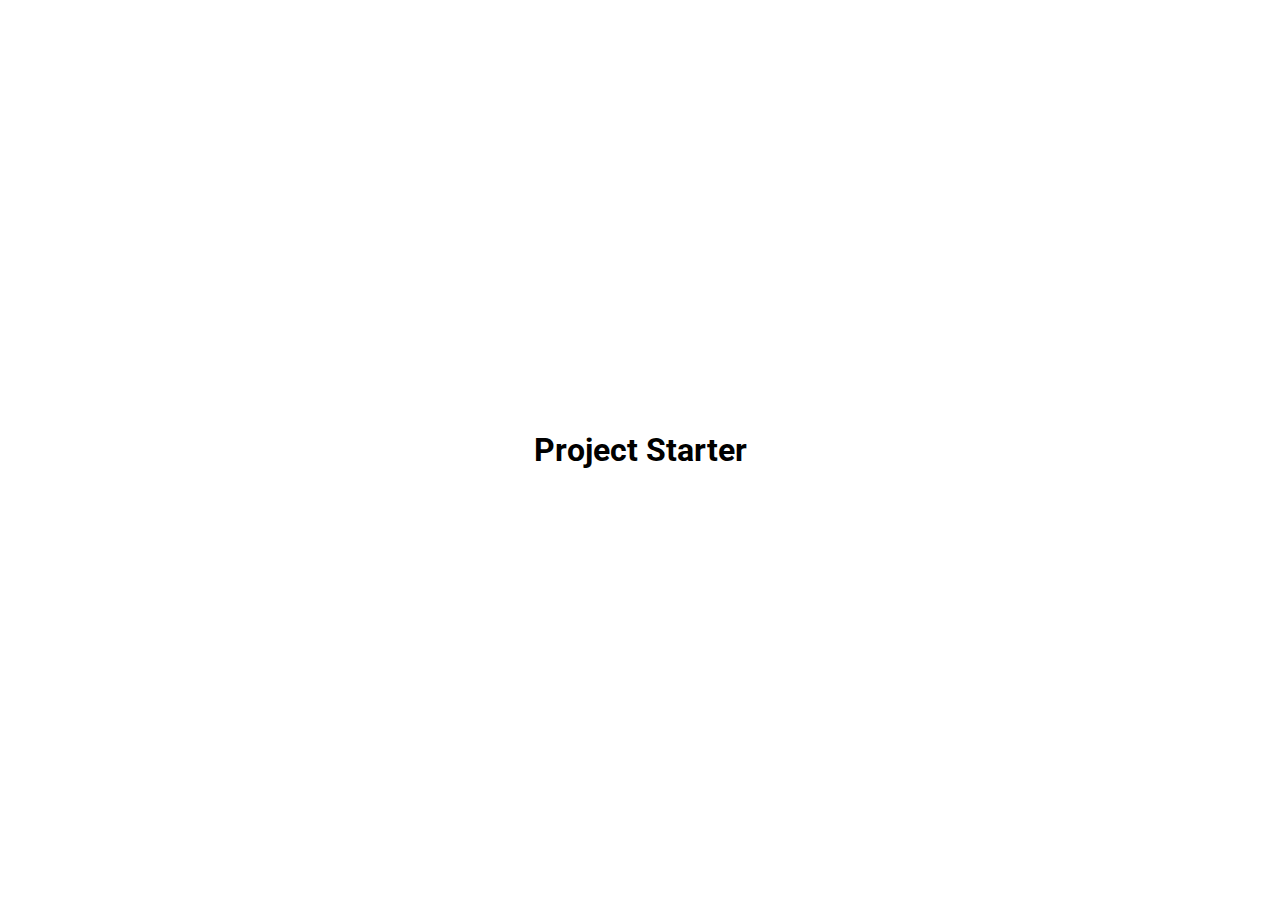
==== ExpandingCards/index.html @ 094e9b49 "Initial Commit" ====
<!DOCTYPE html>
<html lang="en">

<head>
    <meta charset="UTF-8">
    <meta http-equiv="X-UA-Compatible" content="IE=edge">
    <meta name="viewport" content="width=device-width, initial-scale=1.0">
    <link rel="stylesheet" href="style.css">
    <link rel="stylesheet" href="https://cdnjs.cloudflare.com/ajax/libs/font-awesome/5.15.4/css/all.min.css">
    <title>Boilerplate </title>
</head>

<body>
    <h1>Project Starter</h1>

    <script src="script.js"></script>
</body>

</html>
---- ExpandingCards/style.css ----
@import url("https://fonts.googleapis.com/css2?family=Roboto:wght@400;700&display=swap");

/* Most projects will be page centered, hence the flex and flex direction */

* {
  box-sizing: border-box;
}

body {
  font-family: "Roboto", sans-serif;
  margin: 0;
  display: flex;
  flex-direction: column;
  align-items: center;
  justify-content: center;
  height: 100vh;
  overflow: hidden;
  /* Don't want to show scrollbars by default */
  /* Remember, to use justify on a column, height must be specified */
  /* 100vh -> take up 100% of the viewport height */
}
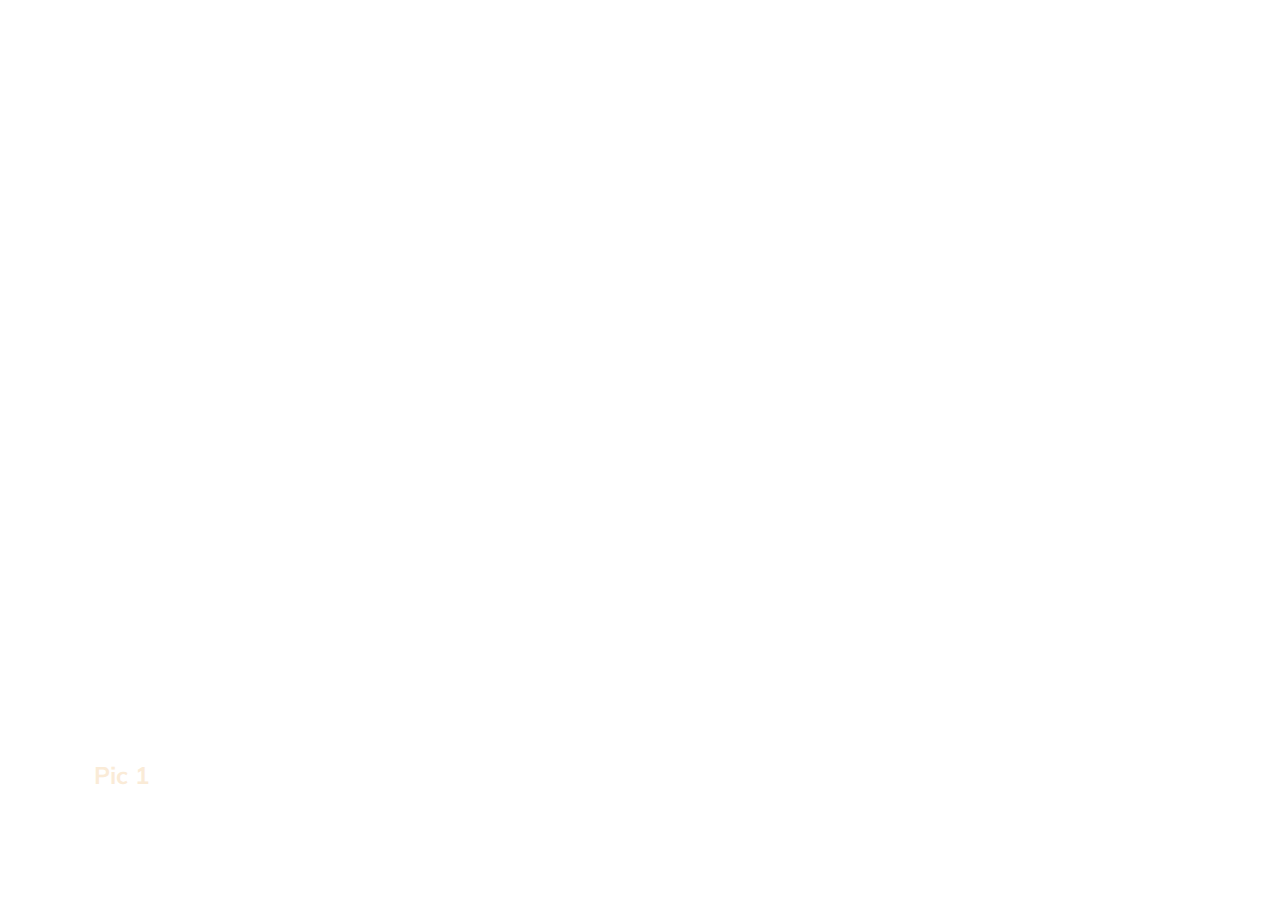
==== commit 0302170f: "Day 1 done" ====
--- a/ExpandingCards/index.html
+++ b/ExpandingCards/index.html
@@ -5,15 +5,40 @@
     <meta charset="UTF-8">
     <meta http-equiv="X-UA-Compatible" content="IE=edge">
     <meta name="viewport" content="width=device-width, initial-scale=1.0">
-    <link rel="stylesheet" href="style.css">
-    <link rel="stylesheet" href="https://cdnjs.cloudflare.com/ajax/libs/font-awesome/5.15.4/css/all.min.css">
-    <title>Boilerplate </title>
+    <link rel="stylesheet" href="style.css" />
+    <link rel="stylesheet" href="https://cdnjs.cloudflare.com/ajax/libs/font-awesome/5.15.4/css/all.min.css" />
+    <title>Expanding cards</title>
 </head>
 
-<body>
-    <h1>Project Starter</h1>
 
-    <script src="script.js"></script>
+<div class="container">
+    <div class="panel active"
+        style="background-image: url('https://images.unsplash.com/photo-1624374984719-0d146ea066e1?ixid=MnwxMjA3fDB8MHxwaG90by1wYWdlfHx8fGVufDB8fHx8&ixlib=rb-1.2.1&auto=format&fit=crop&w=1050&q=80')">
+        <h3>Pic 1</h3>
+    </div>
+    <div class="panel"
+        style="background-image: url('https://images.unsplash.com/photo-1628538746355-4a5b376e56ab?ixid=MnwxMjA3fDB8MHxwaG90by1wYWdlfHx8fGVufDB8fHx8&ixlib=rb-1.2.1&auto=format&fit=crop&w=634&q=80')">
+        <h3>Pic 1</h3>
+    </div>
+    <div class="panel"
+        style="background-image: url('https://images.unsplash.com/photo-1568096570499-873ea8a2c66f?ixlib=rb-1.2.1&ixid=MnwxMjA3fDB8MHxwaG90by1wYWdlfHx8fGVufDB8fHx8&auto=format&fit=crop&w=634&q=80')">
+        <h3>Pic 1</h3>
+    </div>
+    <div class="panel"
+        style="background-image: url('https://images.unsplash.com/photo-1628530469276-ec56f8fc34c8?ixid=MnwxMjA3fDB8MHxwaG90by1wYWdlfHx8fGVufDB8fHx8&ixlib=rb-1.2.1&auto=format&fit=crop&w=634&q=80')">
+        <h3>Pic 1</h3>
+    </div>
+    <div class="panel"
+        style="background-image: url('https://images.unsplash.com/photo-1628524916222-329f9e41e953?ixid=MnwxMjA3fDB8MHxwaG90by1wYWdlfHx8fGVufDB8fHx8&ixlib=rb-1.2.1&auto=format&fit=crop&w=634&q=80')">
+        <h3>Pic 1</h3>
+    </div>
+</div>
+
+
+
+
+
+<script src="script.js"></script>
 </body>
 
 </html>--- a/ExpandingCards/style.css
+++ b/ExpandingCards/style.css
@@ -1,4 +1,4 @@
-@import url("https://fonts.googleapis.com/css2?family=Roboto:wght@400;700&display=swap");
+@import url("https://fonts.googleapis.com/css2?family=Muli&display=swap");
 
 /* Most projects will be page centered, hence the flex and flex direction */
 
@@ -7,10 +7,9 @@
 }
 
 body {
-  font-family: "Roboto", sans-serif;
+  font-family: "Muli", sans-serif;
   margin: 0;
   display: flex;
-  flex-direction: column;
   align-items: center;
   justify-content: center;
   height: 100vh;
@@ -19,3 +18,49 @@
   /* Remember, to use justify on a column, height must be specified */
   /* 100vh -> take up 100% of the viewport height */
 }
+
+.container {
+  display: flex;
+  width: 90vw;
+}
+.panel {
+  background-size: cover;
+  background-position: center;
+  background-repeat: no-repeat;
+  height: 80vh;
+  border-radius: 75px;
+  color: antiquewhite;
+  cursor: pointer;
+  flex: 0.5;
+  margin: 10px;
+  position: relative;
+  transition: flex 0.7s ease-in;
+}
+.panel h3 {
+  font-size: 24px;
+  position: absolute;
+  bottom: 20px;
+  left: 20px;
+  margin: 0;
+  opacity: 0;
+}
+
+.panel.active {
+  flex: 5;
+}
+
+.panel.active h3 {
+  opacity: 1;
+  transition: opacity 0.3s ease-in 0.4s;
+}
+
+@media (max-width: 480px) {
+  .container {
+    width: 100vw;
+  }
+
+  .panel:nth-of-type(4),
+  .panel:nth-of-type(5) {
+    display: none;
+  }
+}
